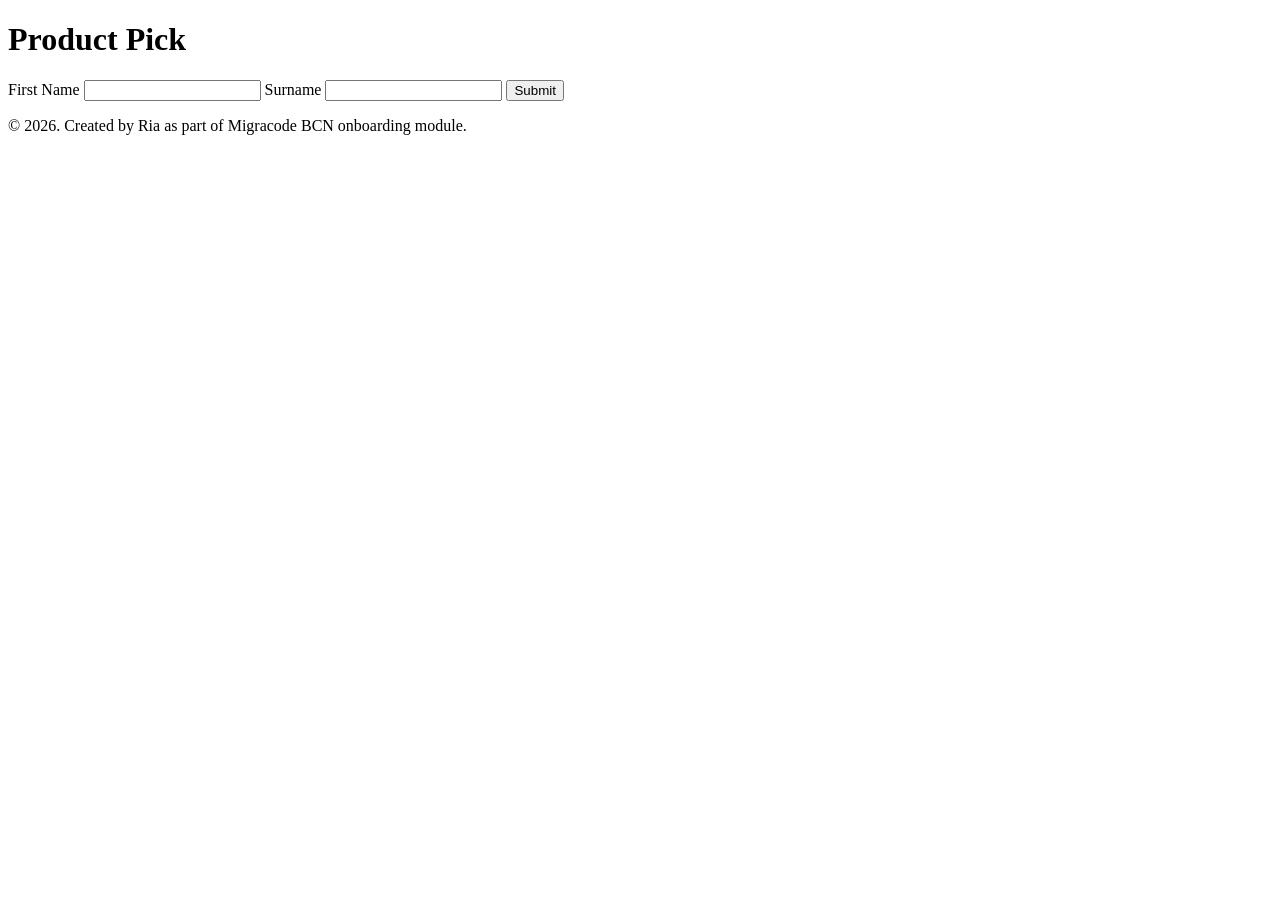
==== Form-Controls/index.html @ 7f670e1d "added submit button" ====
<!DOCTYPE html>
<html lang="en">
  <head>
    <meta charset="utf-8" />
    <meta http-equiv="X-UA-Compatible" content="IE=edge" />
    <title>My form exercise</title>
    <meta name="description" content="" />
    <meta name="viewport" content="width=device-width, initial-scale=1" />
  </head>
  <body>
    <header>
      <h1>Product Pick</h1>
    </header>
    <main>
      <form>
        <!-- validate name -->
            <label for="first name">First Name</label>
            <input type="text" id="first name" name="first name" minlength="2" required>
            <label for="surname">Surname</label>
            <input type="text" id="surname" name="surname" minlength="2" required>

        <!-- valid email -->  

        <!-- tshirt color (3 options;require 1; validate) -->        

        <!-- tshirt size (6 options; require 1; validate)-->

        <!-- submit button-->        
            <button type="submit">Submit</button>        
      </form>
    </main>
    <footer>
      <!-- change to your name-->
      <p>© 2026. Created by Ria as part of Migracode BCN onboarding module.</p>
    </footer>
  </body>
</html>
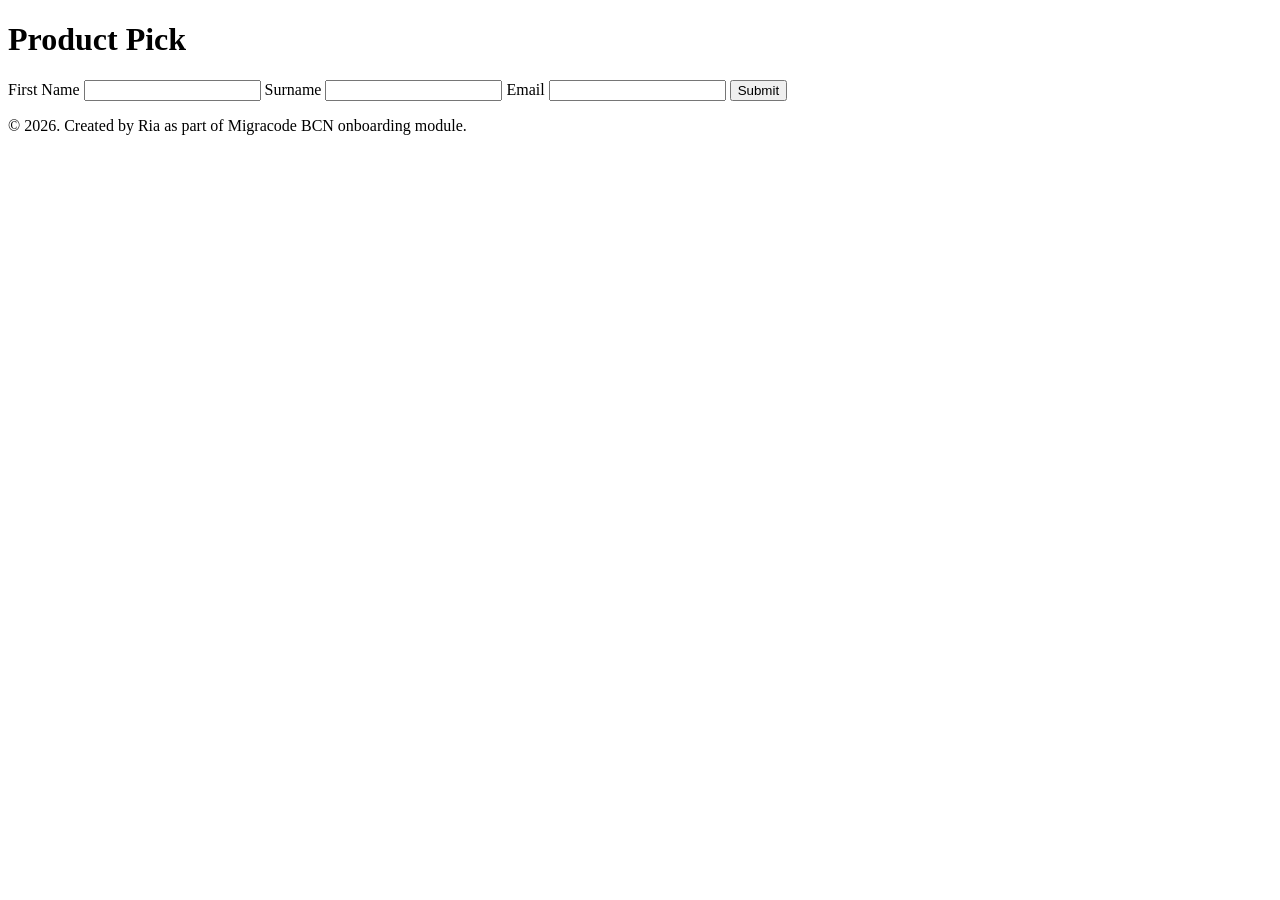
==== commit 0aea47df: "added email field" ====
--- a/Form-Controls/index.html
+++ b/Form-Controls/index.html
@@ -19,7 +19,9 @@
             <label for="surname">Surname</label>
             <input type="text" id="surname" name="surname" minlength="2" required>
 
-        <!-- valid email -->  
+        <!-- valid email -->
+            <label for="email">Email</label>
+            <input type="email" id="email" name="email" required>  
 
         <!-- tshirt color (3 options;require 1; validate) -->        
 
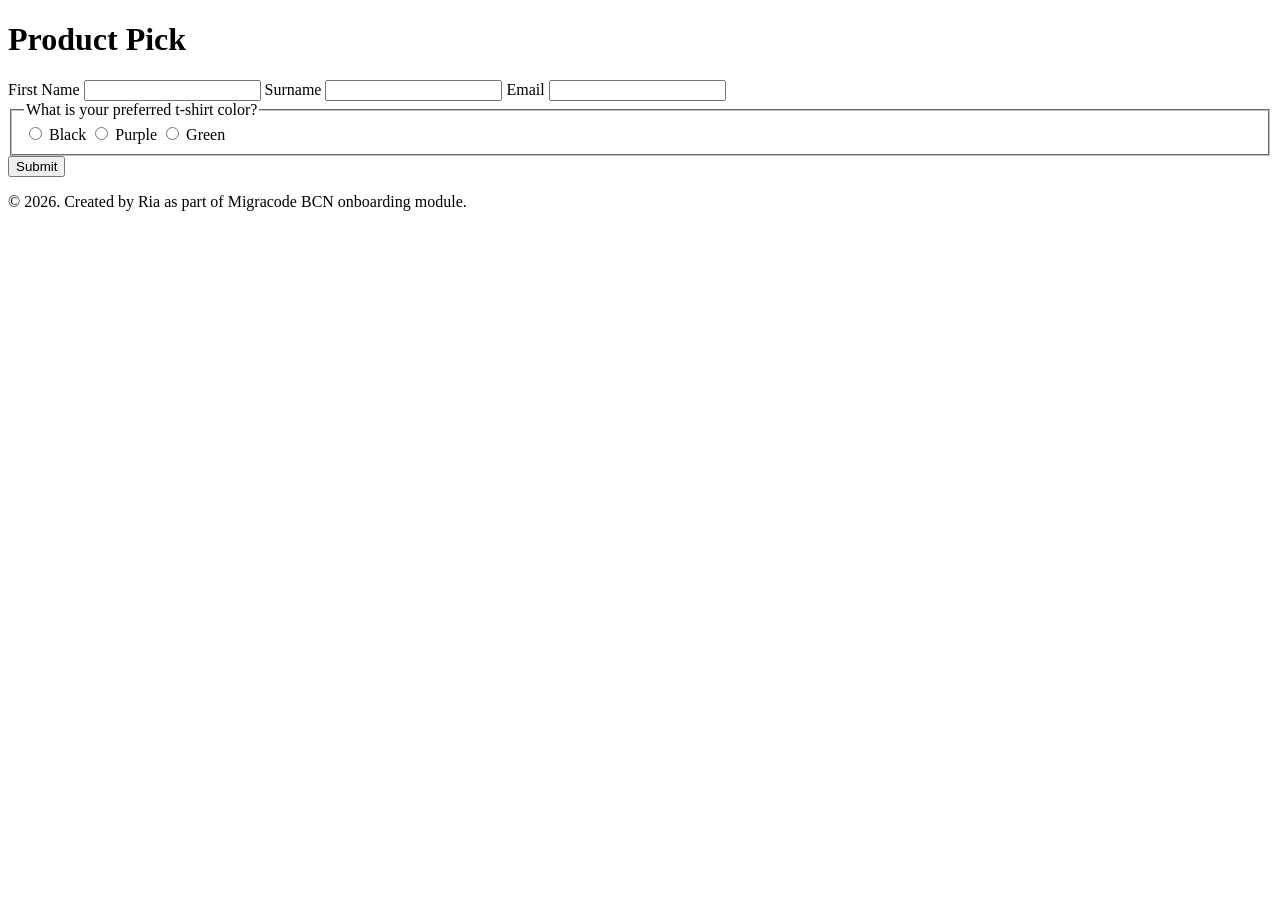
==== commit 49ba7a88: "added tshirt color options" ====
--- a/Form-Controls/index.html
+++ b/Form-Controls/index.html
@@ -24,8 +24,15 @@
             <input type="email" id="email" name="email" required>  
 
         <!-- tshirt color (3 options;require 1; validate) -->        
+            <fieldset>
+              <legend>What is your preferred t-shirt color?</legend>
+              <label><input type="radio" name="color" value="black"> Black</label>
+              <label><input type="radio" name="color" value="purple"> Purple</label>
+              <label><input type="radio" name="color" value="green"> Green</label>
+            </fieldset>
 
         <!-- tshirt size (6 options; require 1; validate)-->
+
 
         <!-- submit button-->        
             <button type="submit">Submit</button>        
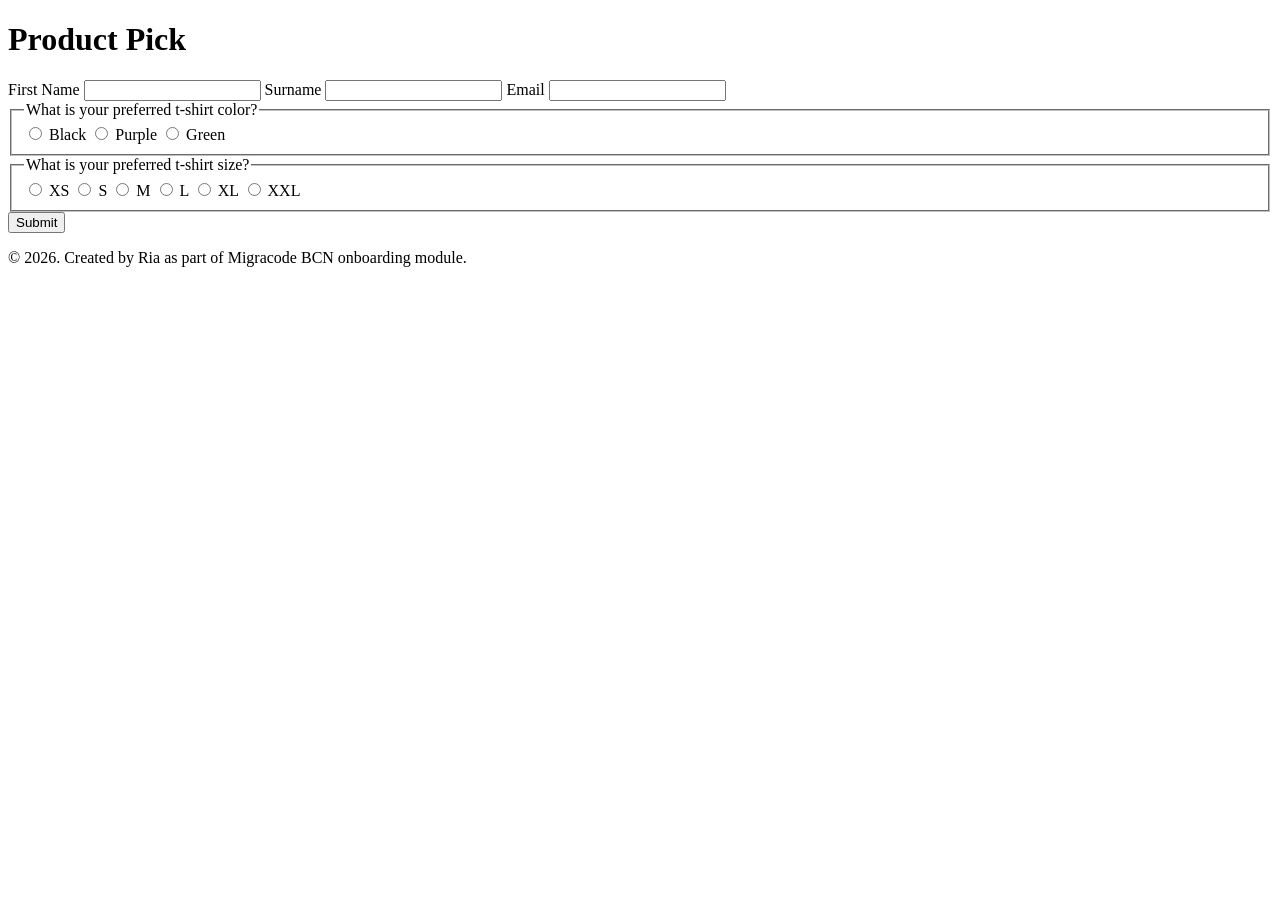
==== commit df131f5d: "added tshirt size options" ====
--- a/Form-Controls/index.html
+++ b/Form-Controls/index.html
@@ -32,7 +32,15 @@
             </fieldset>
 
         <!-- tshirt size (6 options; require 1; validate)-->
-
+            <fieldset>
+              <legend>What is your preferred t-shirt size?</legend>
+              <label><input type="radio" name="size" value="xs"> XS</label>
+              <label><input type="radio" name="size" value="s"> S</label>
+              <label><input type="radio" name="size" value="m"> M</label>
+              <label><input type="radio" name="size" value="l"> L</label>
+              <label><input type="radio" name="size" value="xl"> XL</label>
+              <label><input type="radio" name="size" value="xxl"> XXL</label>
+            </fieldset>
 
         <!-- submit button-->        
             <button type="submit">Submit</button>        
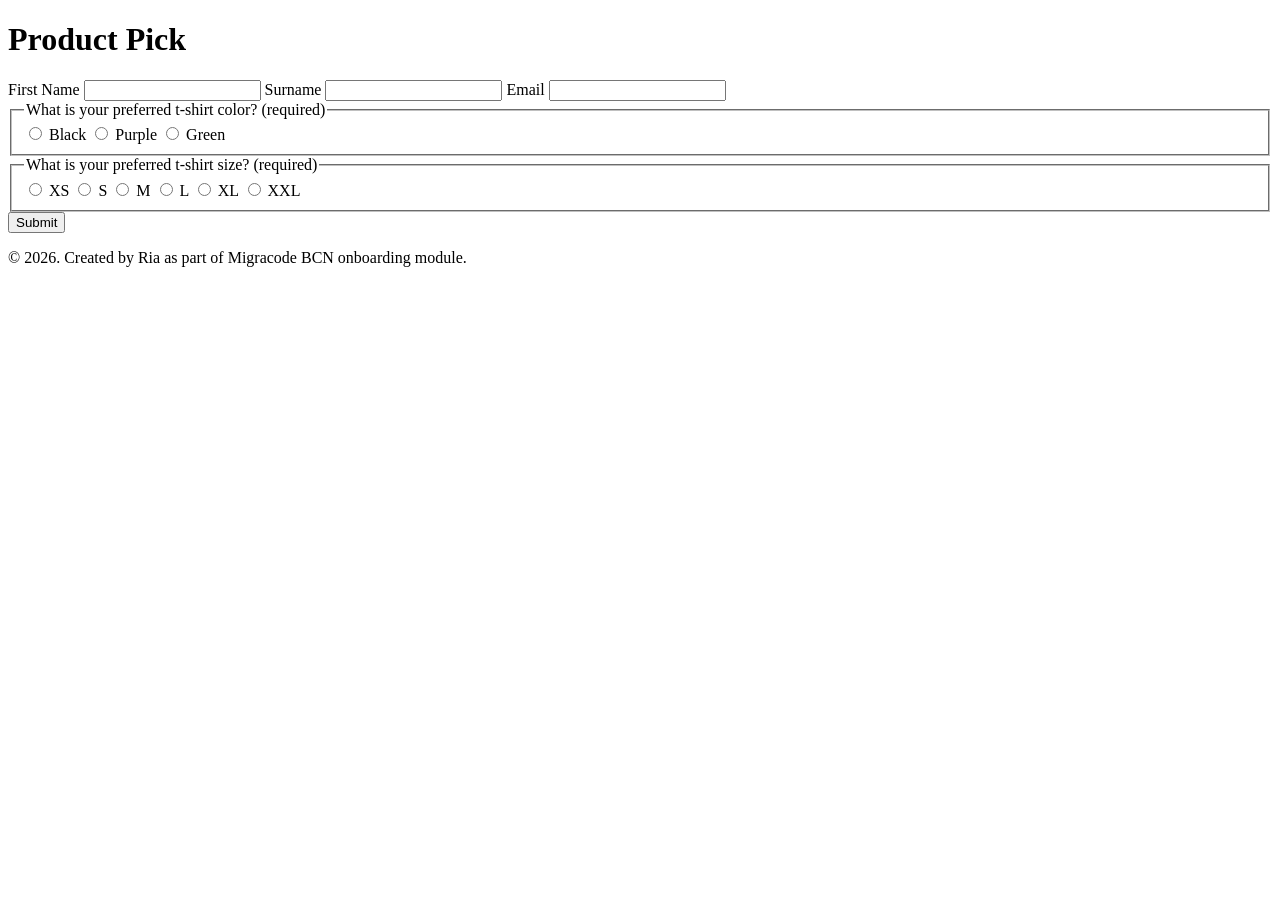
==== commit e879709b: "added required rule in tshirt color and size fields" ====
--- a/Form-Controls/index.html
+++ b/Form-Controls/index.html
@@ -25,7 +25,7 @@
 
         <!-- tshirt color (3 options;require 1; validate) -->        
             <fieldset>
-              <legend>What is your preferred t-shirt color?</legend>
+              <legend>What is your preferred t-shirt color? (required)</legend>
               <label><input type="radio" name="color" value="black"> Black</label>
               <label><input type="radio" name="color" value="purple"> Purple</label>
               <label><input type="radio" name="color" value="green"> Green</label>
@@ -33,7 +33,7 @@
 
         <!-- tshirt size (6 options; require 1; validate)-->
             <fieldset>
-              <legend>What is your preferred t-shirt size?</legend>
+              <legend>What is your preferred t-shirt size? (required)</legend>
               <label><input type="radio" name="size" value="xs"> XS</label>
               <label><input type="radio" name="size" value="s"> S</label>
               <label><input type="radio" name="size" value="m"> M</label>
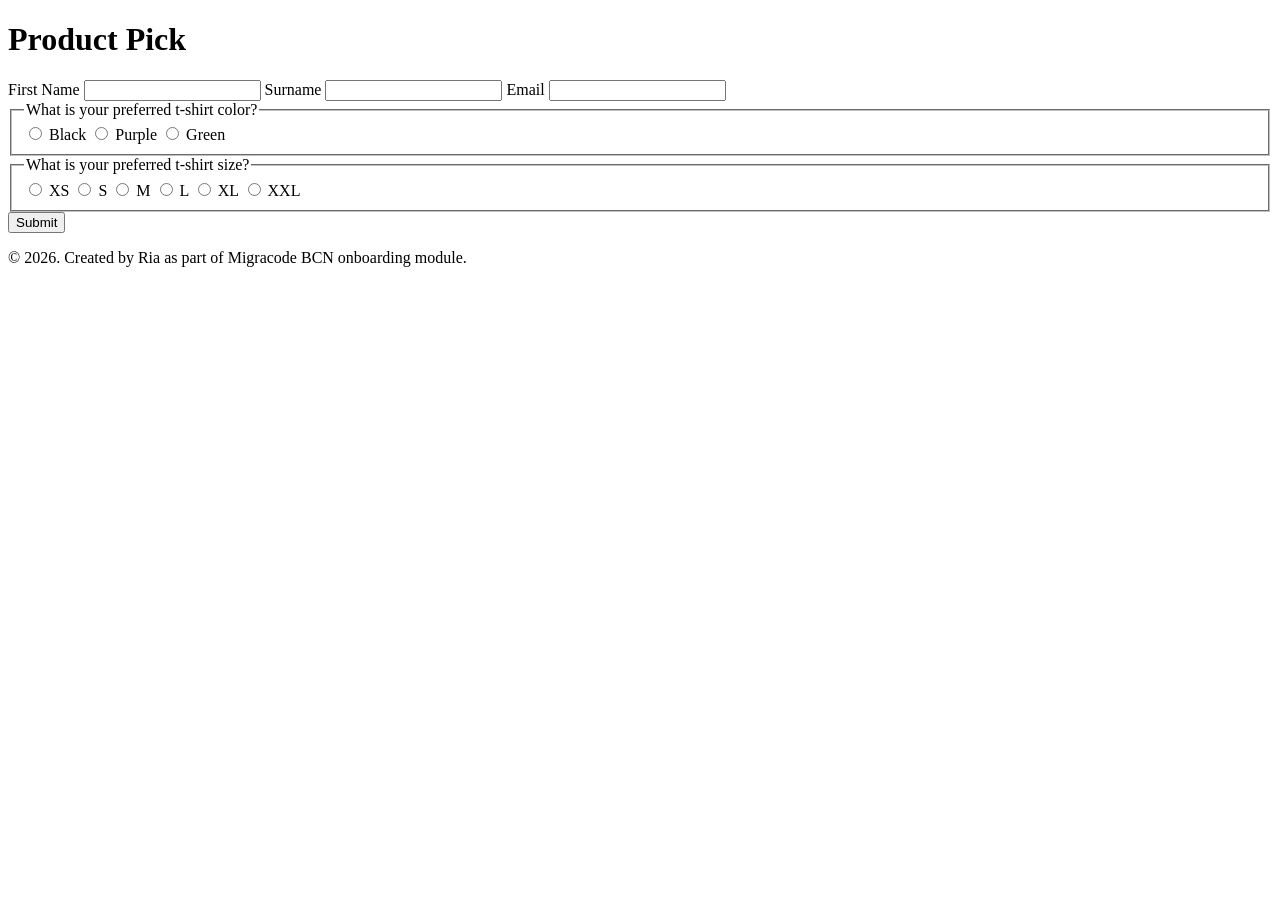
==== commit 882bf09d: "removed "(required)" text from the shirt fields" ====
--- a/Form-Controls/index.html
+++ b/Form-Controls/index.html
@@ -25,16 +25,16 @@
 
         <!-- tshirt color (3 options;require 1; validate) -->        
             <fieldset>
-              <legend>What is your preferred t-shirt color? (required)</legend>
-              <label><input type="radio" name="color" value="black"> Black</label>
+              <legend>What is your preferred t-shirt color? </legend>
+              <label><input type="radio" name="color" value="black" required> Black</label>
               <label><input type="radio" name="color" value="purple"> Purple</label>
               <label><input type="radio" name="color" value="green"> Green</label>
             </fieldset>
 
         <!-- tshirt size (6 options; require 1; validate)-->
             <fieldset>
-              <legend>What is your preferred t-shirt size? (required)</legend>
-              <label><input type="radio" name="size" value="xs"> XS</label>
+              <legend>What is your preferred t-shirt size? </legend>
+              <label><input type="radio" name="size" value="xs" required> XS</label>
               <label><input type="radio" name="size" value="s"> S</label>
               <label><input type="radio" name="size" value="m"> M</label>
               <label><input type="radio" name="size" value="l"> L</label>
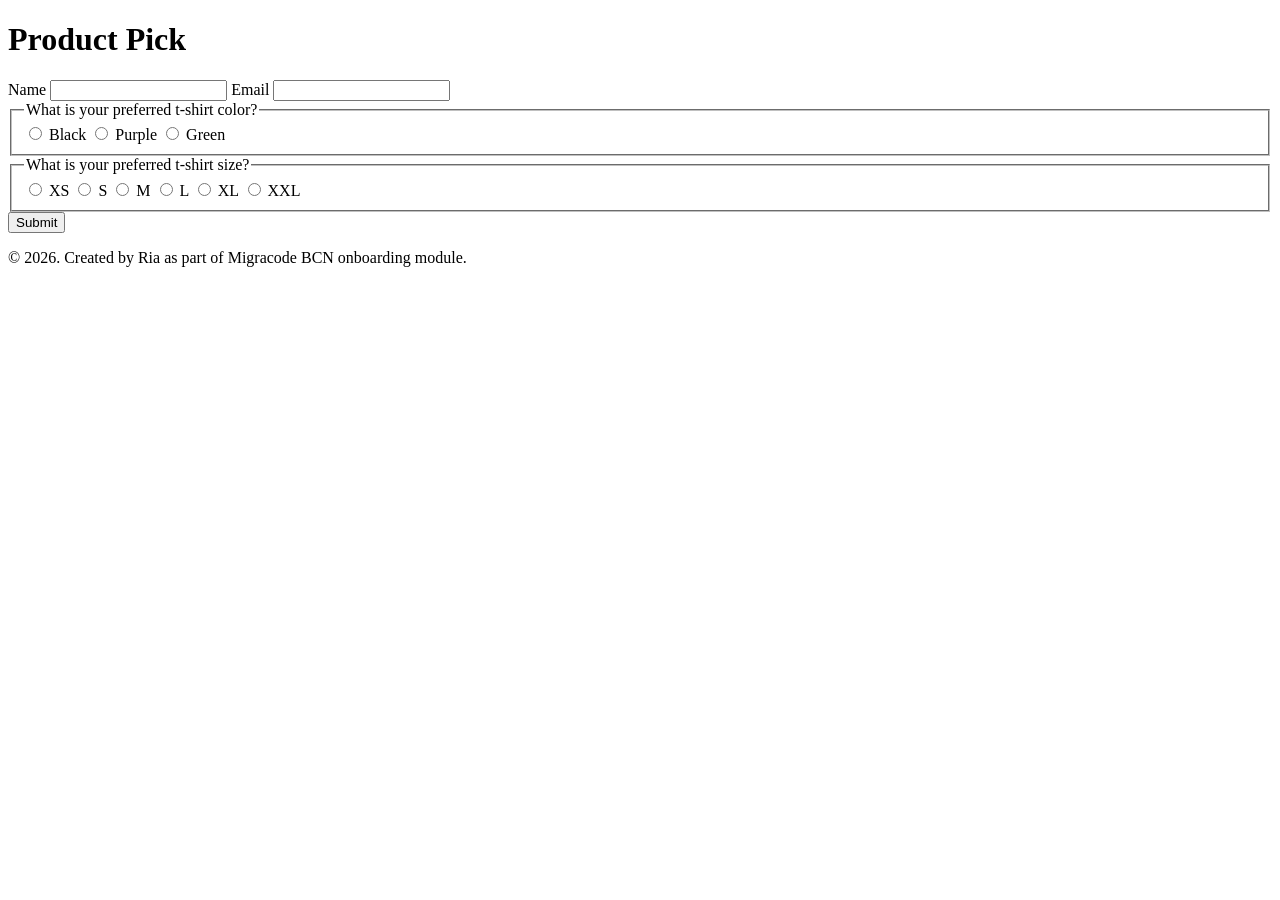
==== commit 486b06b2: "simplified name field to increase accessibility score (lighthouse 100 from 91)" ====
--- a/Form-Controls/index.html
+++ b/Form-Controls/index.html
@@ -14,10 +14,8 @@
     <main>
       <form>
         <!-- validate name -->
-            <label for="first name">First Name</label>
-            <input type="text" id="first name" name="first name" minlength="2" required>
-            <label for="surname">Surname</label>
-            <input type="text" id="surname" name="surname" minlength="2" required>
+            <label for="name">Name</label>
+            <input type="text" id="name" name="name" minlength="2" required>
 
         <!-- valid email -->
             <label for="email">Email</label>
